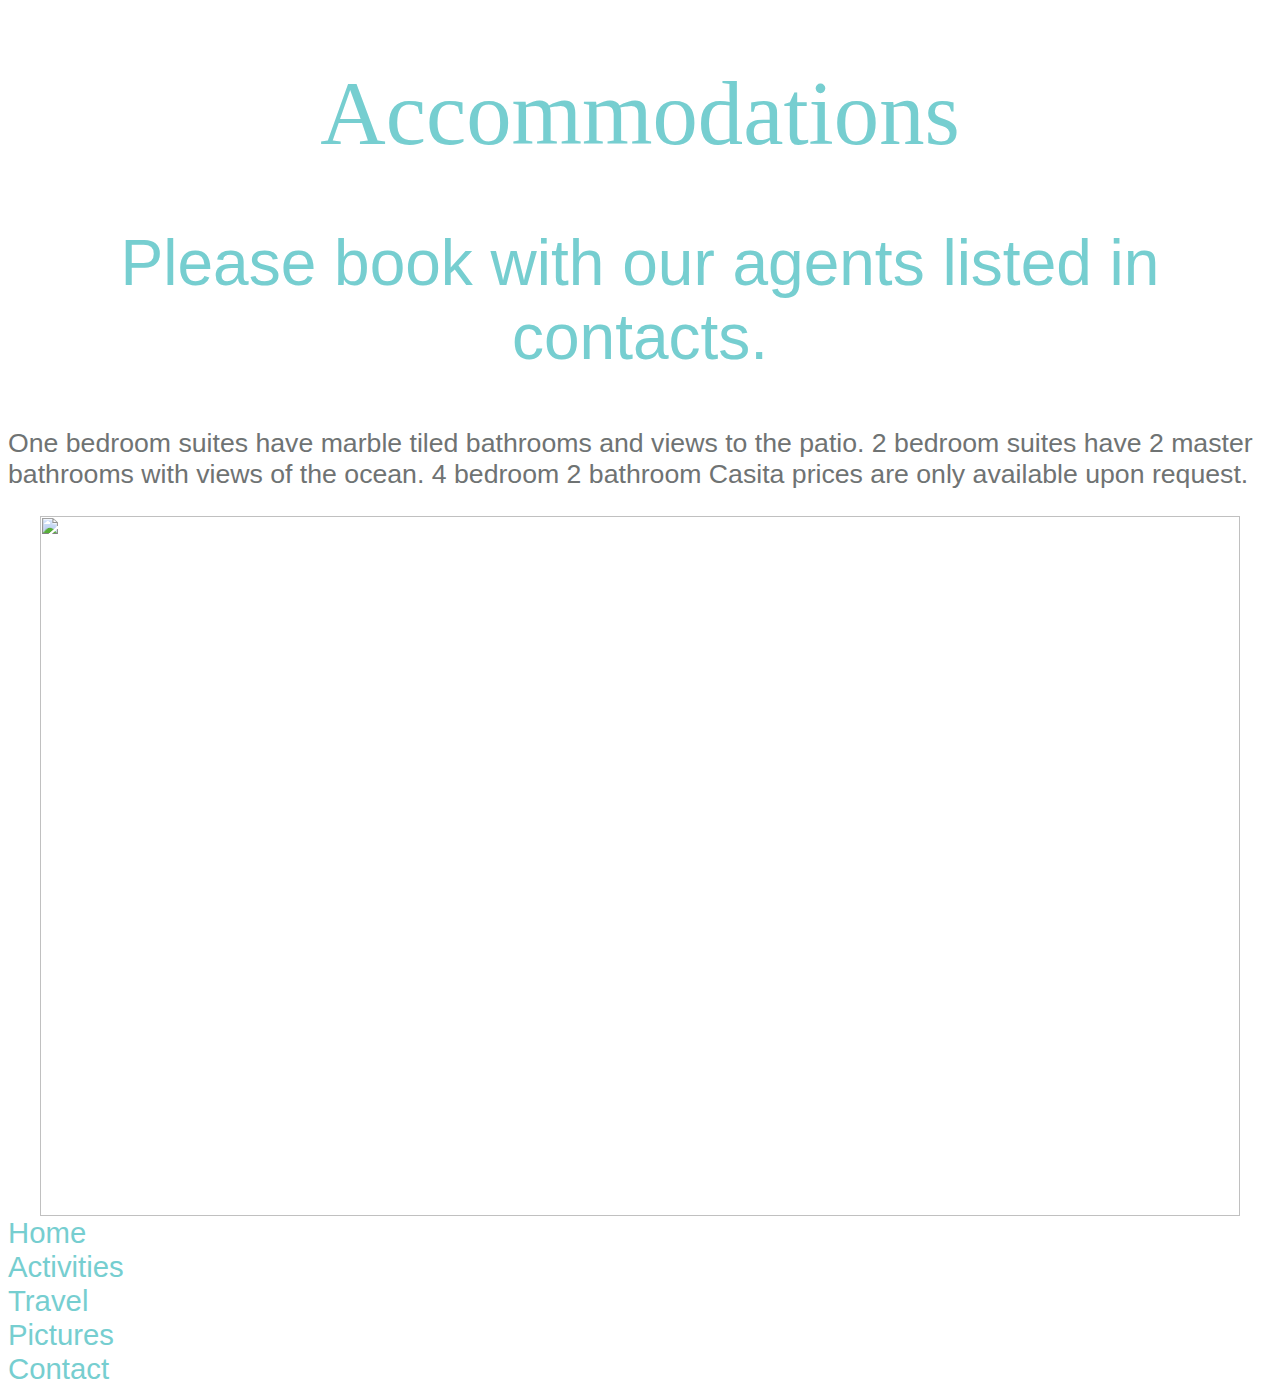
==== accommodations.html @ ba75aaf4 "add links and html to index." ====
<!DOCTYPE html>
<html>
  <head>
    <link href="css/styles.css" rel="stylesheet" type="text/css">
    <meta charset="utf-8">
    <title>Resort Website</title>
  </head>
  <body>
    <h1>Accommodations</h1>
    <h2>Please book with our agents listed in contacts.</h2>
    <p>
      One bedroom suites have marble tiled bathrooms and views to the patio. 2 bedroom suites have 2 master bathrooms with views of the ocean. 4 bedroom 2 bathroom Casita prices are only available upon request.
    </p>
    <img src="img/accommodations.jpg">
    <a href="index.html">Home</a>
    <br>
    <a href="activities.html">Activities</a>
    <br>
    <a href="travel.html">Travel</a>
    <br>
    <a href="pictures.html">Pictures</a>
    <br>
    <a href="contact.html">Contact</a>
  </body>
</html>
---- css/styles.css ----
h1 {
  font-family: fantasy;
  font-weight: normal;
  font-size: 68pt;
  text-align: center;
  color: #76ced0
}
h2 {
  font-family: sans-serif;
  font-weight: lighter;
  font-size: 48pt;
  text-align: center;
  color: #76ced0
}

p {
  font-family: sans-serif;
  font-size: 20pt;
  font-weight: normal;
  color: #6f7373;
}

ul {
  font-family: sans-serif;
  font-size: 20pt;
  font-weight: normal;
  color: #6f7373;
}

img {
  display: block;
  margin: auto;
  height: 700px;
  width: 1200px;
}
a {
  font-family: sans-serif;
  font-weight: lighter;
  color: #76ced0;
  font-size: 22pt;
  text-decoration: none;
}
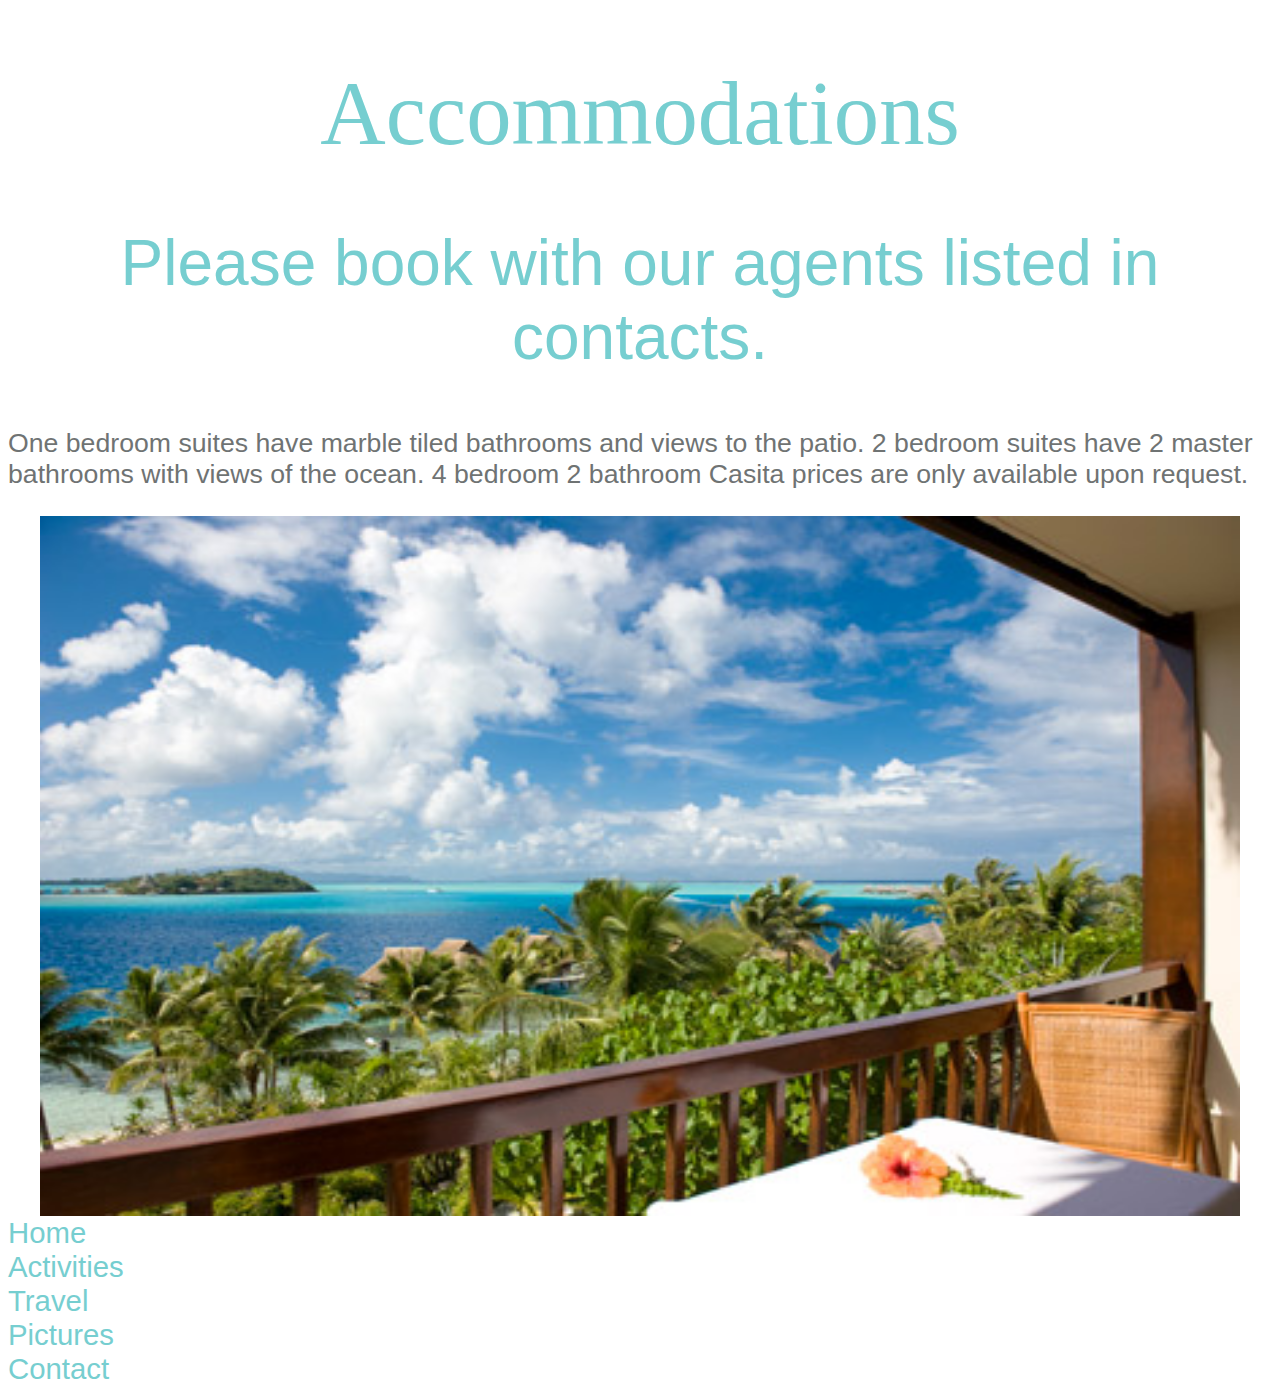
==== commit a483e3a8: "add accomodations photo." ====
--- a/accommodations.html
+++ b/accommodations.html
@@ -11,7 +11,7 @@
     <p>
       One bedroom suites have marble tiled bathrooms and views to the patio. 2 bedroom suites have 2 master bathrooms with views of the ocean. 4 bedroom 2 bathroom Casita prices are only available upon request.
     </p>
-    <img src="img/accommodations.jpg">
+    <img src="img/accommodations.jpeg">
     <a href="index.html">Home</a>
     <br>
     <a href="activities.html">Activities</a>
